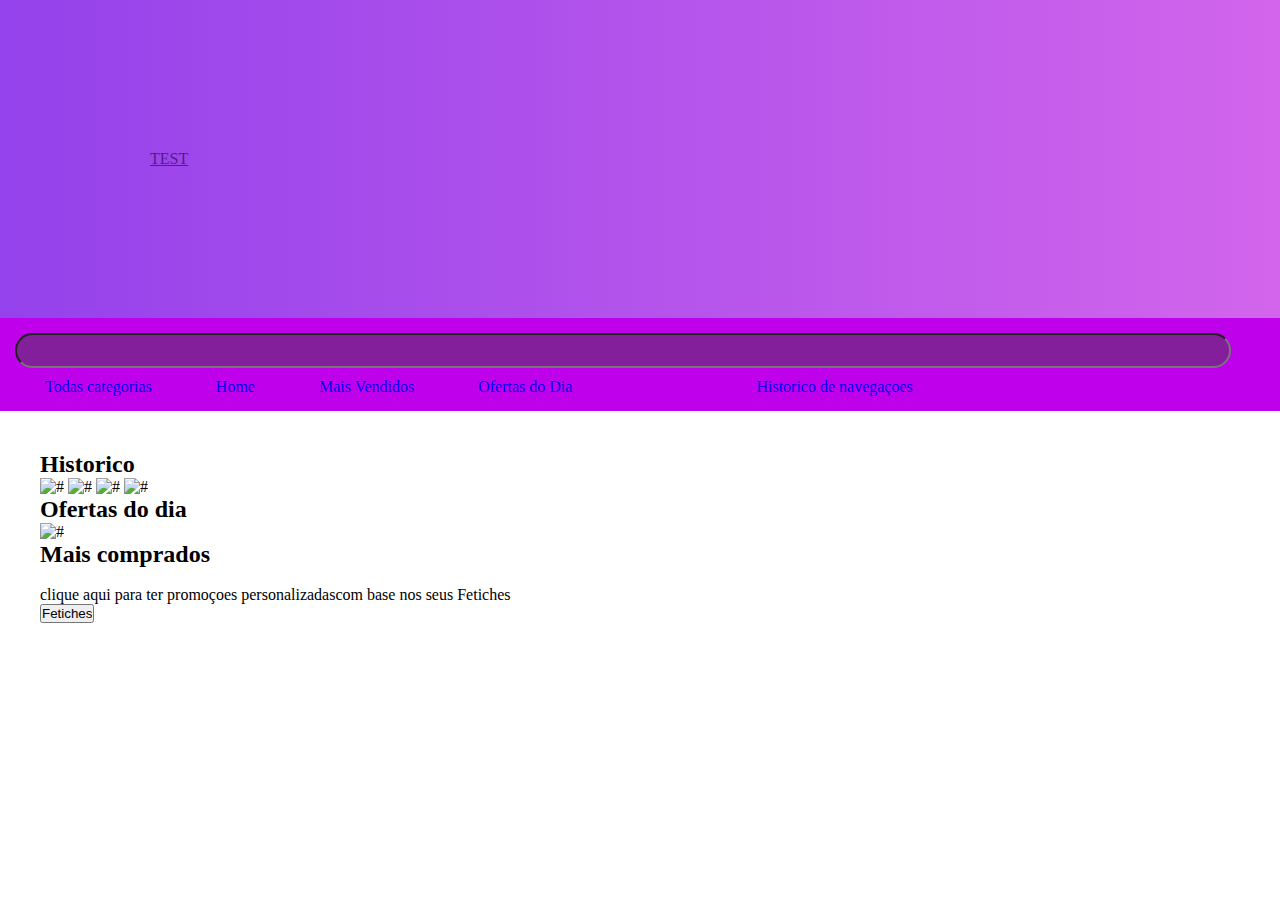
==== Home.html @ e2499c55 "version0.3.2" ====
<!DOCTYPE html>
<html lang="pt-br">
<head>
    <meta charset="UTF-8">
    <meta name="viewport" content="width=device-width, initial-scale=1.0">
    <title>Sexshop</title>
    <link rel="stylesheet" href="style.css">
    <link rel="shortcut icon" href="" type="image/x-icon">
</head>
<body>
    <header>
        <a href=""><img src="" alt="">TEST</a>
    </header>
    <nav>
        <input type="search" name="Pesquise...." id="Pesquisa"><br>
        <a id="" href="#">Todas categorias</a>
        <a id="" href="#">Home</a>
        <a id="" href="#">Mais Vendidos</a>
        <a id="" href="#">Ofertas do Dia</a>
        <a id="" href="#"></a>
        <a id="" href="#"></a>
        <a id="" href="#">Historico de navegaçoes</a>
        <a id="" href="#"></a>
    </nav>
    <main>
        <section>
            <div id="idhomehistorico" class="historico" >
                <h2>Historico</h2>
                <img src="#" alt="#">
                <img src="#" alt="#">
                <img src="#" alt="#">
                <img src="#" alt="#">
            </div>
            <div id="idhomeoftdia" class="ofertasdodia" >
                <h2>Ofertas do dia</h2>
                <img src="#" alt="#">
                <img src="" alt="">
                <img src="" alt="">
                <img src="" alt="">
            </div>
            <div id="idhomemaiscompras" class="maiscompras">
                <h2>Mais comprados</h2>
                <img src="" alt="">
                <img src="" alt="">
                <img src="" alt="">
                <img src="" alt="">
            </div>
        </section>
        <aside>
            <p>clique aqui para ter promoçoes personalizadascom base nos seus Fetiches</p>
            <input class="Fetiches_button" type="button" value="Fetiches">
        </aside>

    </main>
    <footer>
    
    </footer>
</body>
</html>
---- style.css ----
@charset "UTF-8" ;

 *{
    margin:0%;
    padding: 0%;
 }
 :root {
   --cor0:#9442EB;
   --cor1:#EB07AF;
   --cor2:#BE00EB;
   --cor3:#D265EB;
   --cor4:#4D2FEB;
   --cor5:#EB0020;
   --cor6: ;


 }
 header{
    background-image: linear-gradient(to right, var(--cor0), var(--cor3)) ;
    padding: 150px;

 }
 nav{
    background-color:var(--cor2);
    padding: 15px;
 }
 nav > a {
   padding: 15px;
   margin:15px ;
   text-decoration: none;
 }
 nav > input {
   padding: 8px;
   margin-bottom: 10px;
   width: 95vw ;
   text-align: center;
   border-radius: 30px;
   background-color: rgba(66, 66, 66, 0.473) ;
   color: white;

 }
 nav > a:hover {
   transition-duration: 0,5s;
   border-radius: 15px;

 }
 main{
   background-image: linear-gradient(to center, black, var(--cor1) );
   border-radius: 10px;
   margin:40px ;
 }
 aside > input.buttonav{
   padding: 15px;
   border-radius: 50%;
   font-size: 30px ;
   background-color: var(--cor2);
 }
 aside > a {
   text-decoration: none;

 }
 section {
    background-color:white;
    border-radius: 20px ;
 }
 div.produtos {
    background-color:rgb(255, 2, 2);
    columns:4;
    margin: 10px;
    padding: 45px ;
    height:30px ;
    width: 30px ;
    border-radius: 15px;

 }
 footer{
    background-color:black;
 }
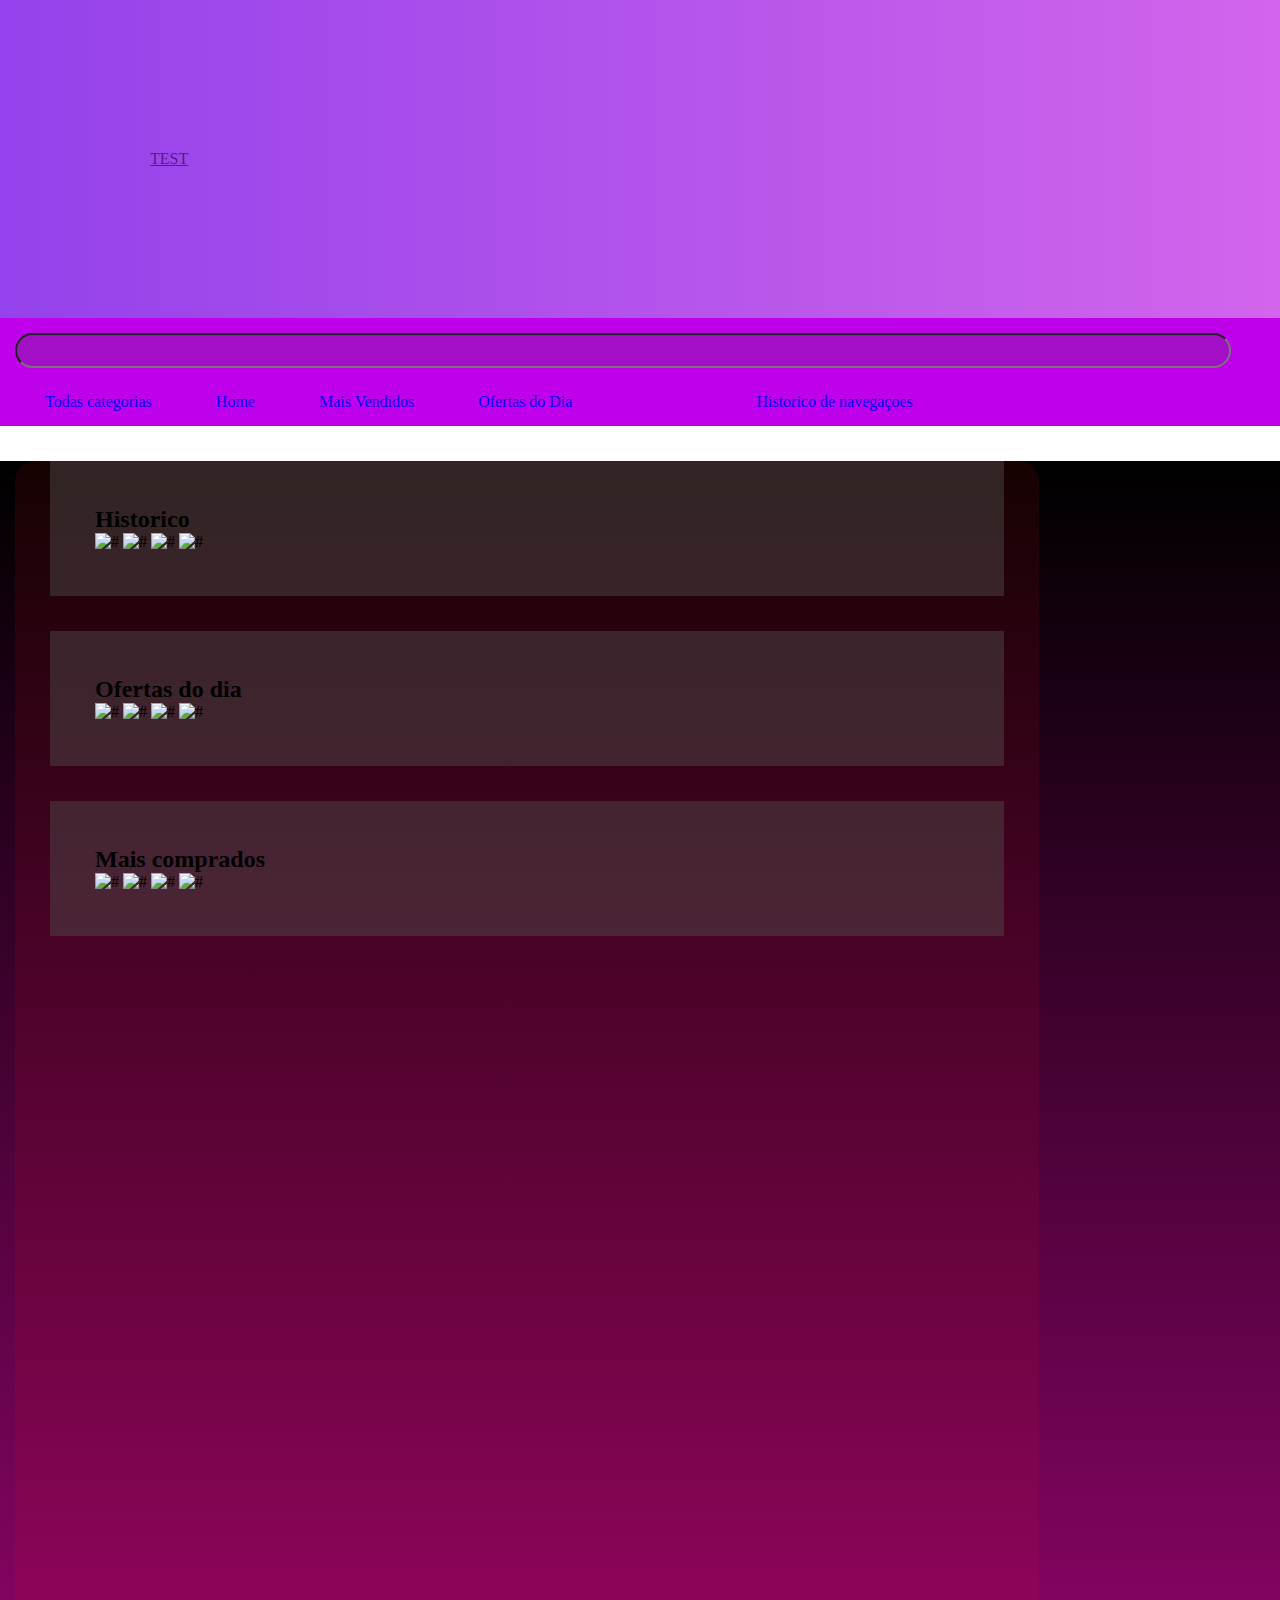
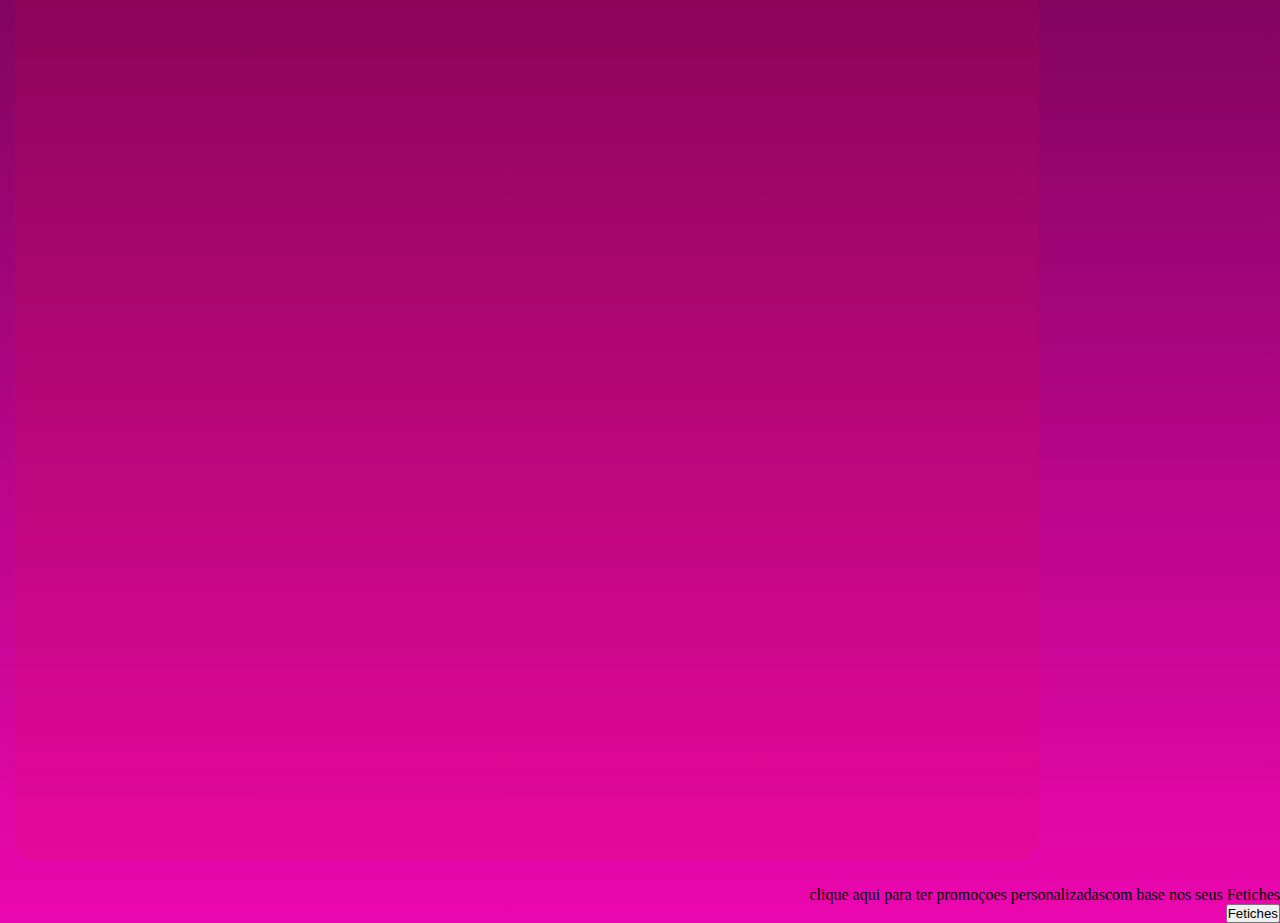
==== commit ff2b9e99: "version0.3.3" ====
--- a/Home.html
+++ b/Home.html
@@ -24,36 +24,36 @@
     </nav>
     <main>
         <section>
-            <div id="idhomehistorico" class="historico" >
+            <div id="idhomehistorico" class="homepags" >
                 <h2>Historico</h2>
                 <img src="#" alt="#">
                 <img src="#" alt="#">
                 <img src="#" alt="#">
                 <img src="#" alt="#">
             </div>
-            <div id="idhomeoftdia" class="ofertasdodia" >
+            <div id="idhomeoftdia" class="homepags" >
                 <h2>Ofertas do dia</h2>
                 <img src="#" alt="#">
-                <img src="" alt="">
-                <img src="" alt="">
-                <img src="" alt="">
+                <img src="#" alt="#">
+                <img src="#" alt="#">
+                <img src="#" alt="#">
             </div>
-            <div id="idhomemaiscompras" class="maiscompras">
+            <div id="idhomemaiscompras" class="homepags">
                 <h2>Mais comprados</h2>
-                <img src="" alt="">
-                <img src="" alt="">
-                <img src="" alt="">
-                <img src="" alt="">
+                <img src="#" alt="#">
+                <img src="#" alt="#">
+                <img src="#" alt="#">
+                <img src="#" alt="#">
             </div>
         </section>
-        <aside>
+        <aside id=" " class=" " >
             <p>clique aqui para ter promoçoes personalizadascom base nos seus Fetiches</p>
             <input class="Fetiches_button" type="button" value="Fetiches">
         </aside>
 
     </main>
     <footer>
-    
+
     </footer>
 </body>
 </html>--- a/style.css
+++ b/style.css
@@ -31,23 +31,26 @@
  }
  nav > input {
    padding: 8px;
-   margin-bottom: 10px;
+   margin-bottom: 25px;
    width: 95vw ;
    text-align: center;
    border-radius: 30px;
-   background-color: rgba(66, 66, 66, 0.473) ;
+   background-color: rgba(66, 66, 66, 0.212) ;
    color: white;
 
  }
  nav > a:hover {
-   transition-duration: 0,5s;
+   transition-duration: 1,5s;
    border-radius: 15px;
+   background-color: var(--cor4);
+   color: var(--cor5);
 
  }
  main{
-   background-image: linear-gradient(to center, black, var(--cor1) );
-   border-radius: 10px;
-   margin:40px ;
+  background-image: linear-gradient(to bottom, black ,var(--cor1 ));
+ }
+ aside {
+    text-align: right;
  }
  aside > input.buttonav{
    padding: 15px;
@@ -60,12 +63,16 @@
 
  }
  section {
-    background-color:white;
-    border-radius: 20px ;
+   margin: 0px 15px 25px 15px;
+   height: 2000px;
+   background-color:rgba(247, 17, 17, 0.096);
+   border-radius: 20px ;
+   box-shadow: inset;
+   max-width: 80vw;
+   
  }
  div.produtos {
     background-color:rgb(255, 2, 2);
-    columns:4;
     margin: 10px;
     padding: 45px ;
     height:30px ;
@@ -73,6 +80,12 @@
     border-radius: 15px;
 
  }
+ div.homepags {
+    background-color: rgba(80, 74, 74, 0.479);
+    padding: 45px;
+    margin: 35px;
+    columns: ;
+ }
  footer{
     background-color:black;
  }